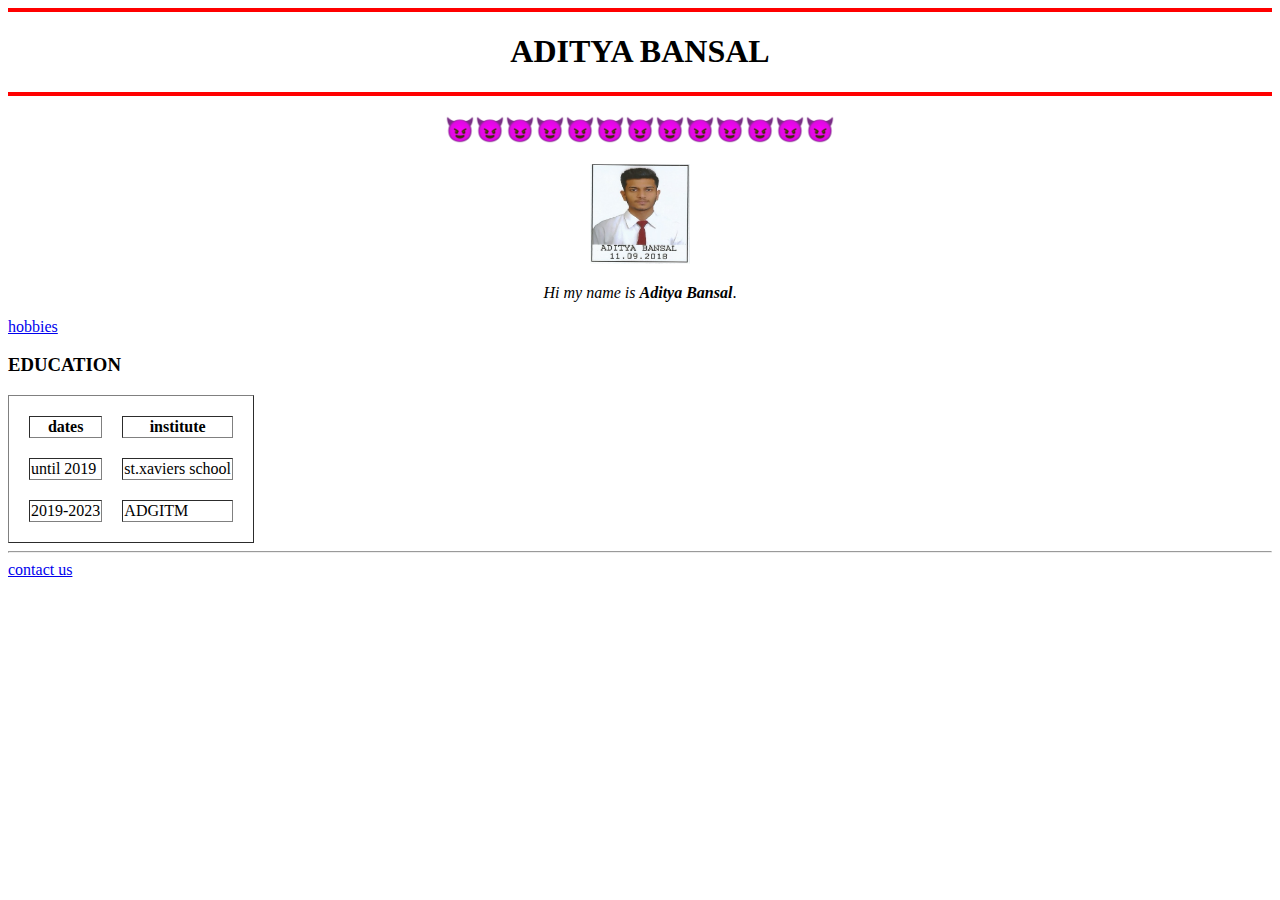
==== index.html @ 11908fe9 "add initial cv website files" ====
<!DOCTYPE html>
<html lang="en" dir="ltr">

<head>
  <meta charset="utf-8">
  <title>😎ADITYA'S WEBSITE😎</title>
</head>

<body>
  <center>
    <hr size="4" color="red" />
    <h1>ADITYA BANSAL</h1>
    <hr size="4" color="red" />
    <h2>😈😈😈😈😈😈😈😈😈😈😈😈😈</h2>
    <img src="Adi_phto.jpg" alt="" height="100px" width="100px">
    <p><em>Hi my name is <strong>Aditya Bansal</strong></em>.</p>
  </center>
<a href="hobbies.html">hobbies</a>
<h3>EDUCATION</h3>
<table cellspacing="20" border="1">
  <thead>
    <tr>
      <th>
        dates
      </th>
      <th>
        institute
      </th>
    </tr>
    </thead>
    <tbody>
      <tr>
        <td>
          until 2019
        </td>
        <td>
          st.xaviers school
        </td>
      </tr>
      <tr>
  <td>
    2019-2023
  </td>
  <td>
    ADGITM
  </td>
      </tr>
    </tbody>
</table>
<hr />
<a href="contactus.html">contact us</a>
</body>

</html>
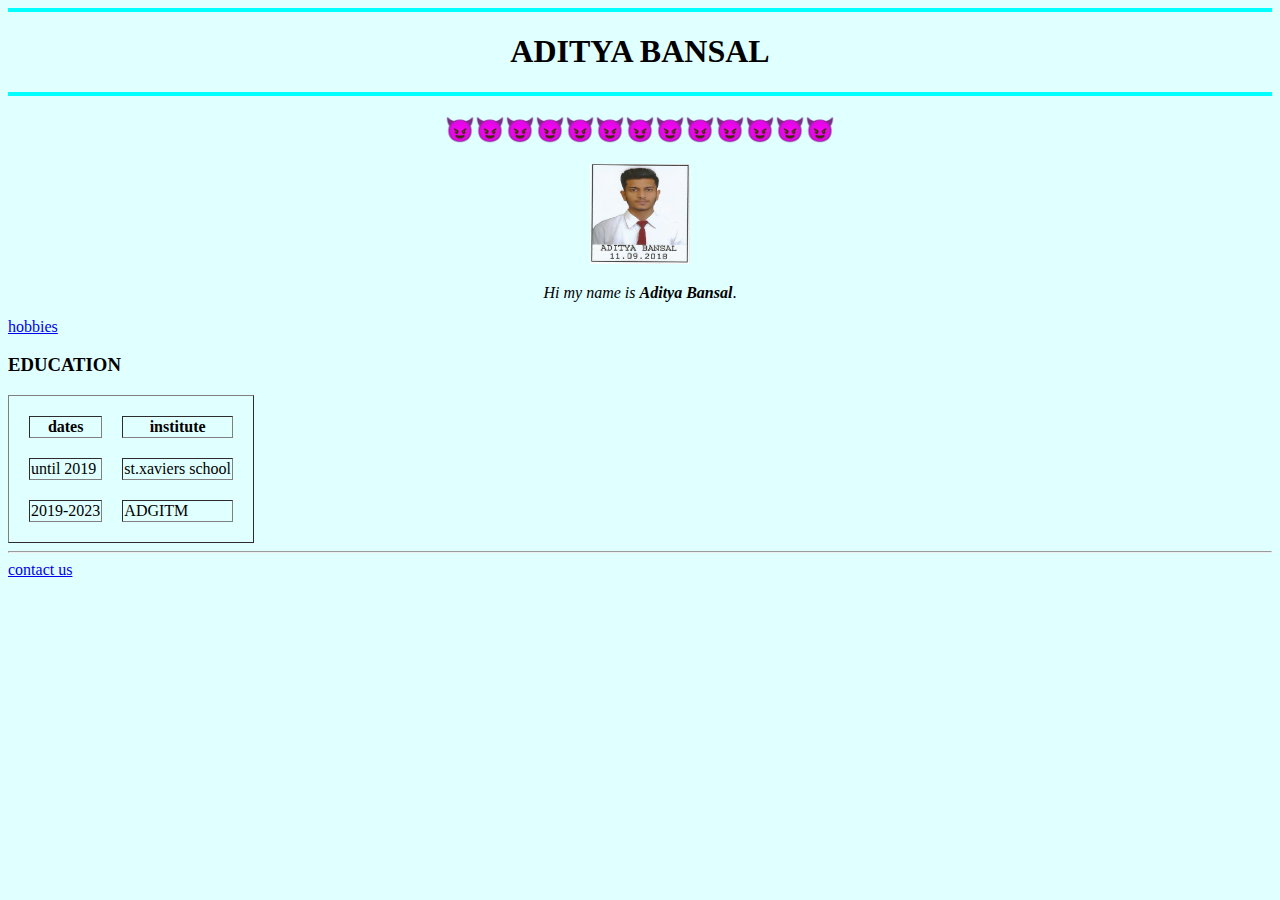
==== commit 845b192b: "color change" ====
--- a/index.html
+++ b/index.html
@@ -6,11 +6,11 @@
   <title>😎ADITYA'S WEBSITE😎</title>
 </head>
 
-<body>
+<body style="background-color: lightcyan">
   <center>
-    <hr size="4" color="red" />
+    <hr size="4" color="cyan" />
     <h1>ADITYA BANSAL</h1>
-    <hr size="4" color="red" />
+    <hr size="4" color="cyan" />
     <h2>😈😈😈😈😈😈😈😈😈😈😈😈😈</h2>
     <img src="Adi_phto.jpg" alt="" height="100px" width="100px">
     <p><em>Hi my name is <strong>Aditya Bansal</strong></em>.</p>
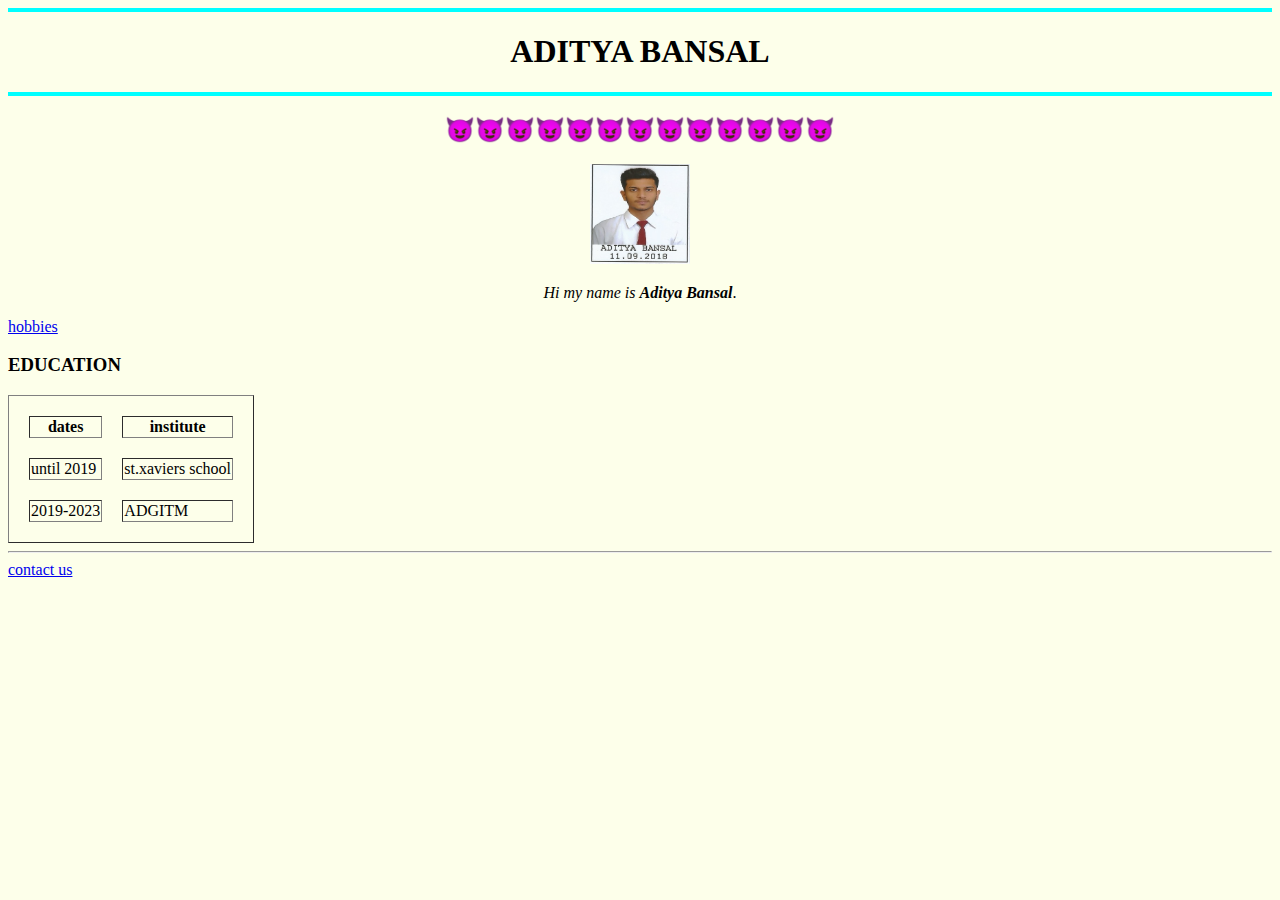
==== commit 42734064: "color change" ====
--- a/index.html
+++ b/index.html
@@ -4,9 +4,12 @@
 <head>
   <meta charset="utf-8">
   <title>😎ADITYA'S WEBSITE😎</title>
+  <style>
+body {background-color: #fdffea}
+  </style>
 </head>
 
-<body style="background-color: lightcyan">
+<body>
   <center>
     <hr size="4" color="cyan" />
     <h1>ADITYA BANSAL</h1>
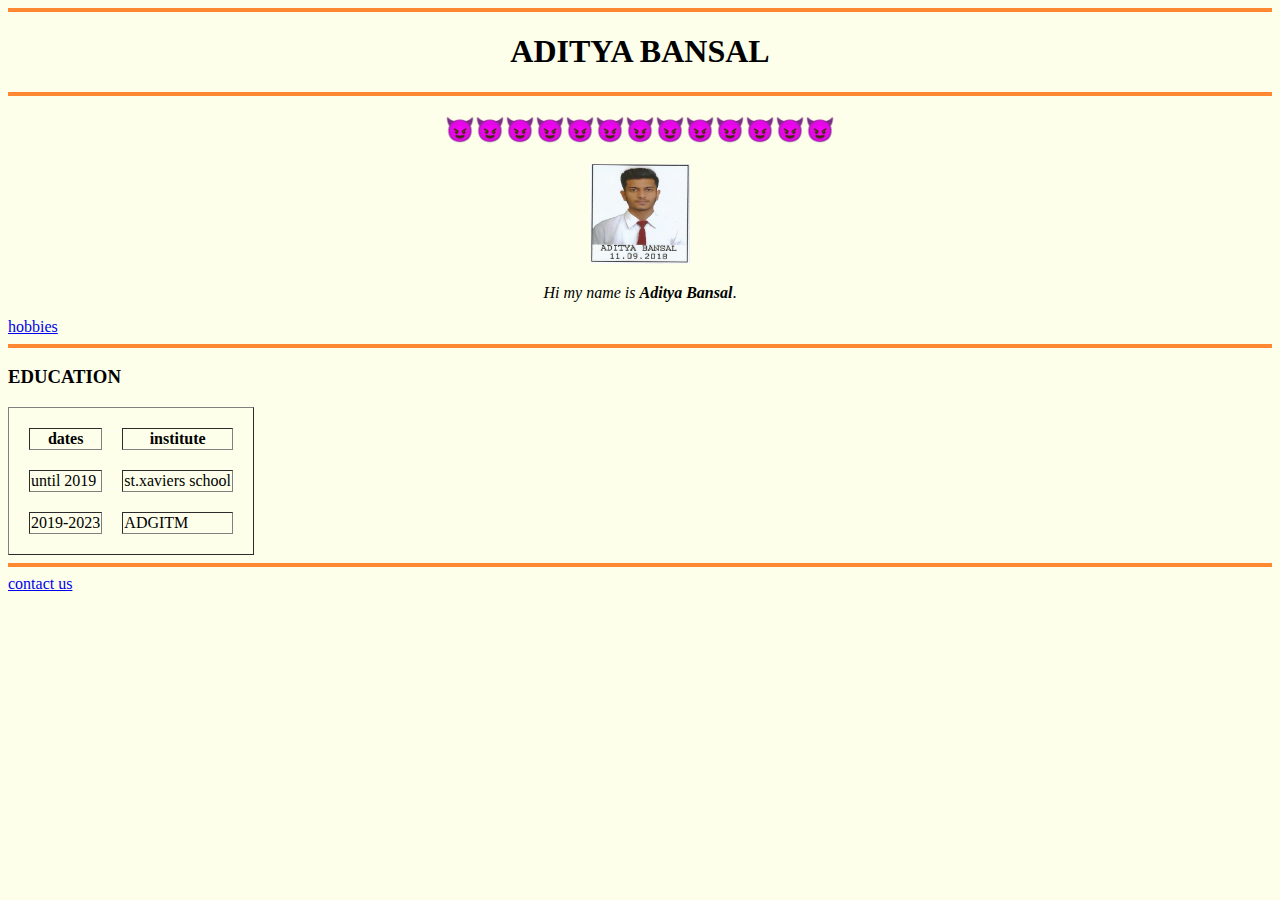
==== commit ca9d7180: "changes" ====
--- a/index.html
+++ b/index.html
@@ -6,19 +6,24 @@
   <title>😎ADITYA'S WEBSITE😎</title>
   <style>
 body {background-color: #fdffea}
+hr {height: 4px;
+   border-style: none;
+   background-color: #ff8832
+ }
   </style>
 </head>
 
 <body>
   <center>
-    <hr size="4" color="cyan" />
+    <hr>
     <h1>ADITYA BANSAL</h1>
-    <hr size="4" color="cyan" />
+    <hr>
     <h2>😈😈😈😈😈😈😈😈😈😈😈😈😈</h2>
     <img src="Adi_phto.jpg" alt="" height="100px" width="100px">
     <p><em>Hi my name is <strong>Aditya Bansal</strong></em>.</p>
   </center>
 <a href="hobbies.html">hobbies</a>
+<hr>
 <h3>EDUCATION</h3>
 <table cellspacing="20" border="1">
   <thead>
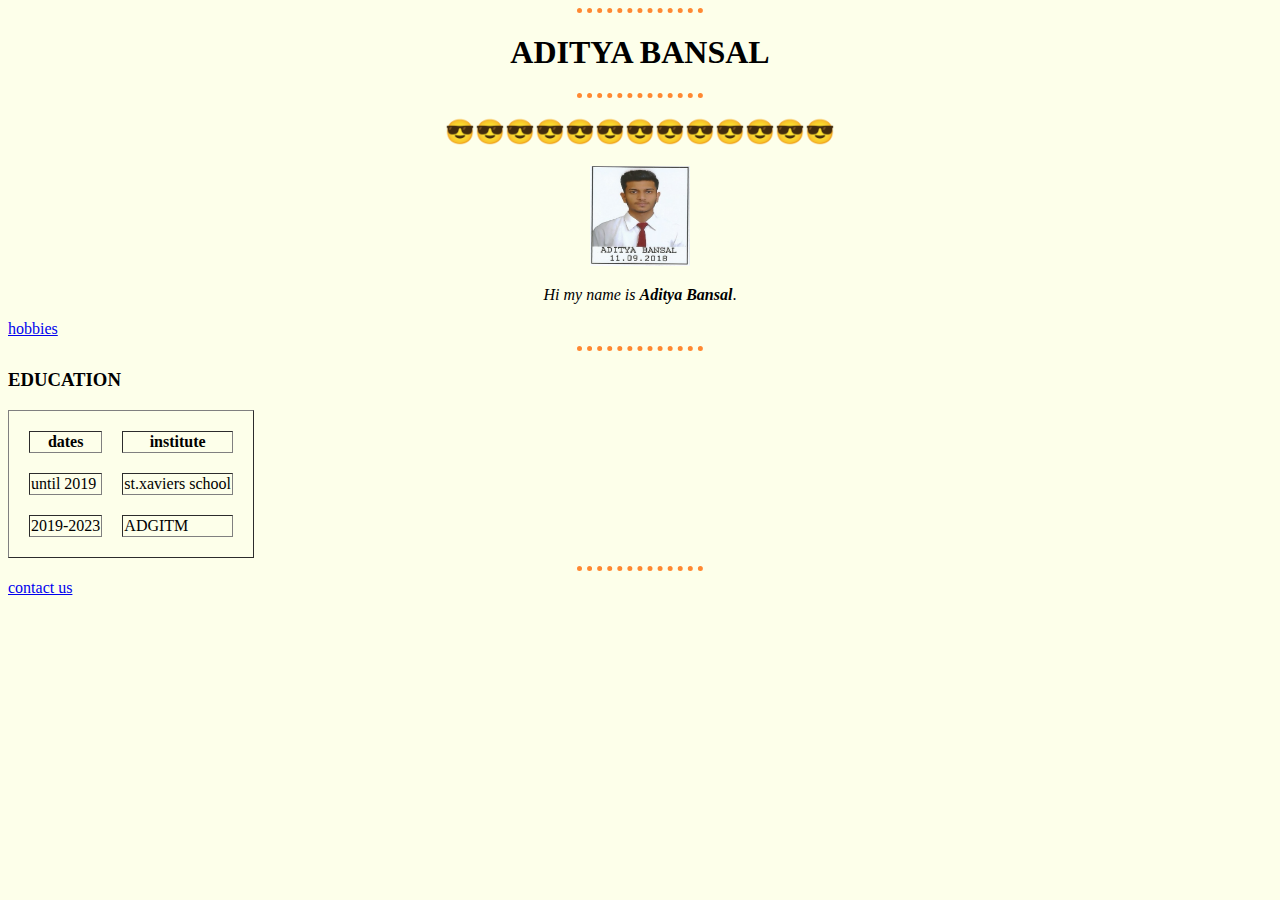
==== commit 3058a2d3: "internal css chnge" ====
--- a/index.html
+++ b/index.html
@@ -6,9 +6,10 @@
   <title>😎ADITYA'S WEBSITE😎</title>
   <style>
 body {background-color: #fdffea}
-hr {height: 4px;
-   border-style: none;
-   background-color: #ff8832
+hr {width: 10%;
+   border-style: dotted none none;
+   border-color: #ff8832;
+   border-width: 5px;
  }
   </style>
 </head>
@@ -18,7 +19,7 @@
     <hr>
     <h1>ADITYA BANSAL</h1>
     <hr>
-    <h2>😈😈😈😈😈😈😈😈😈😈😈😈😈</h2>
+    <h2>😎😎😎😎😎😎😎😎😎😎😎😎😎</h2>
     <img src="Adi_phto.jpg" alt="" height="100px" width="100px">
     <p><em>Hi my name is <strong>Aditya Bansal</strong></em>.</p>
   </center>
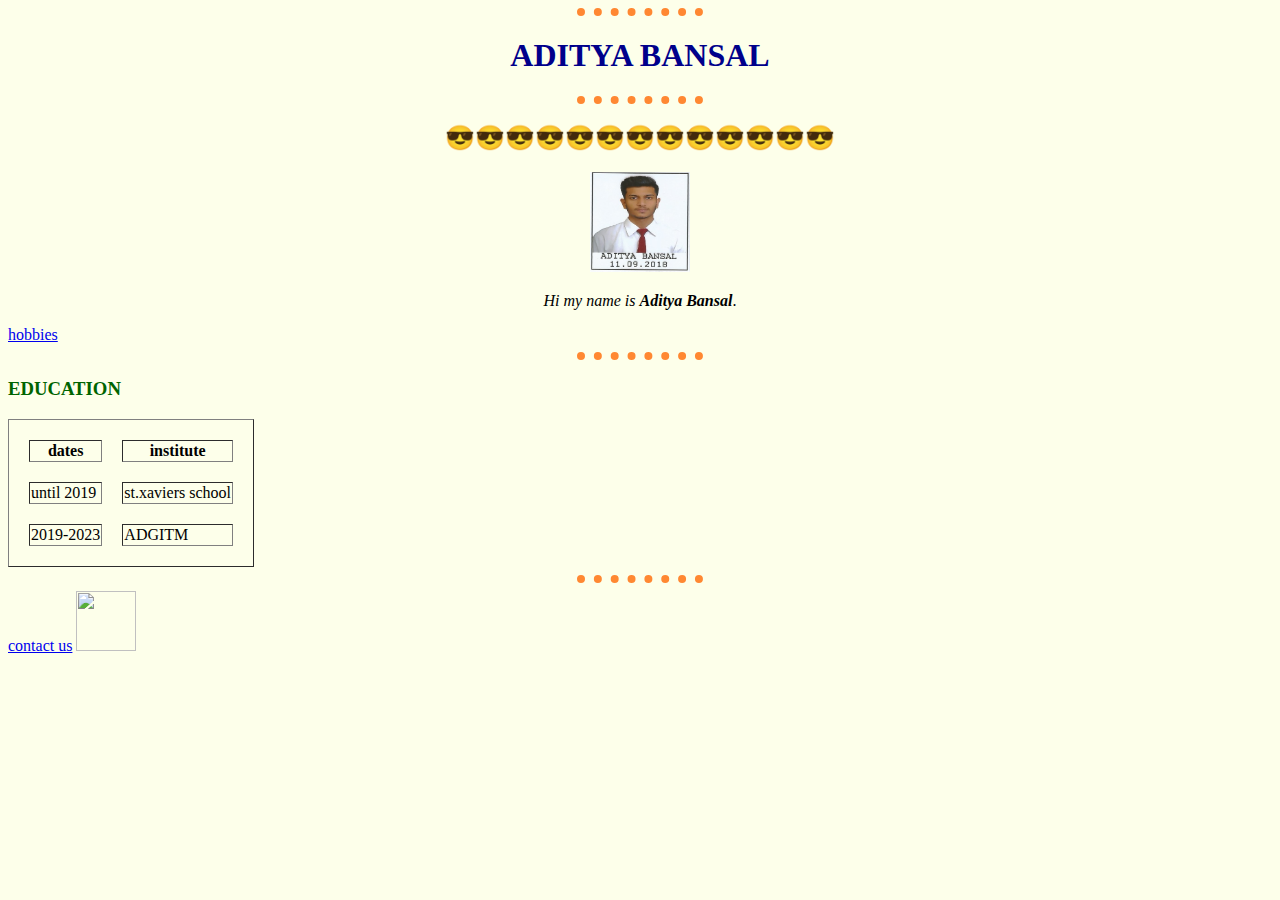
==== commit 62d01489: "img add" ====
--- a/index.html
+++ b/index.html
@@ -4,14 +4,7 @@
 <head>
   <meta charset="utf-8">
   <title>😎ADITYA'S WEBSITE😎</title>
-  <style>
-body {background-color: #fdffea}
-hr {width: 10%;
-   border-style: dotted none none;
-   border-color: #ff8832;
-   border-width: 5px;
- }
-  </style>
+<link rel="stylesheet" href="style.css">
 </head>
 
 <body>
@@ -58,6 +51,7 @@
 </table>
 <hr />
 <a href="contactus.html">contact us</a>
+<img src="https://emojipedia-us.s3.amazonaws.com/source/skype/289/lion_1f981.png" height="60px" width="60px" >
 </body>
 
 </html>
--- a/style.css
+++ b/style.css
@@ -0,0 +1,8 @@
+body {background-color: #fdffea}
+hr {width: 10%;
+   border-style: dotted none none;
+   border-color: #ff8832;
+   border-width: 8px;
+ }
+ h1 {color: darkblue;}
+h3 {color: darkgreen;}
